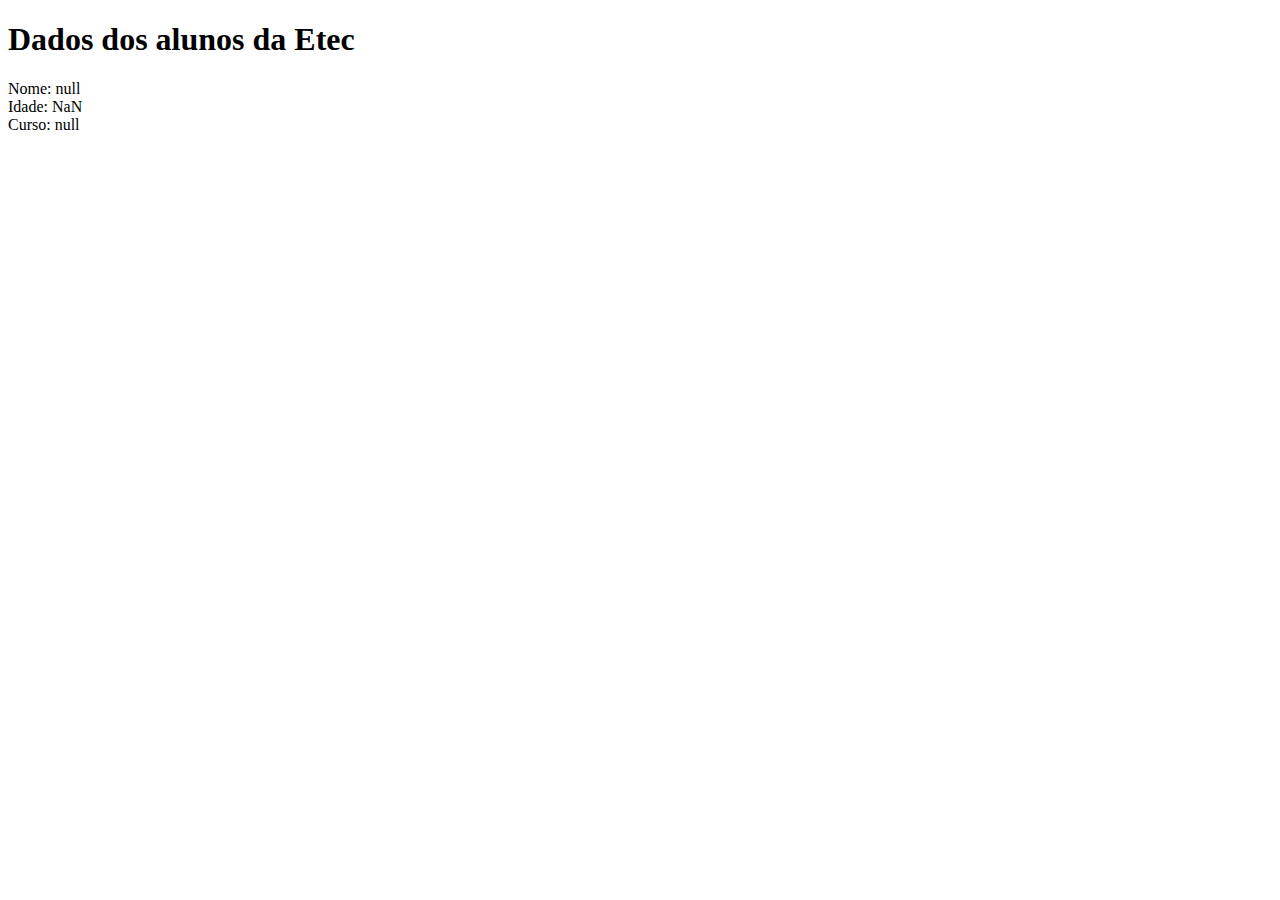
==== DeclaraçãoVariáveis/index.html @ 85a633ec "Add files via upload" ====
<!DOCTYPE html>
<html lang="pt-br">
<head>
    <meta charset="UTF-8">
    <meta http-equiv="X-UA-Compatible" content="IE=edge">
    <meta name="viewport" content="width=device-width, initial-scale=1.0">
    <title>Declaração de variáveis</title>
    <script src="var.js"></script>
</head>
<body>
    <h1>Dados dos alunos da Etec</h1>
    <script>
        document.write('Nome: ' + nome + "<br>")
        document.write('Idade: ' + idade + "<br>")
        document.write('Curso: ' + curso + "<br>")
    </script>
</body>
</html>
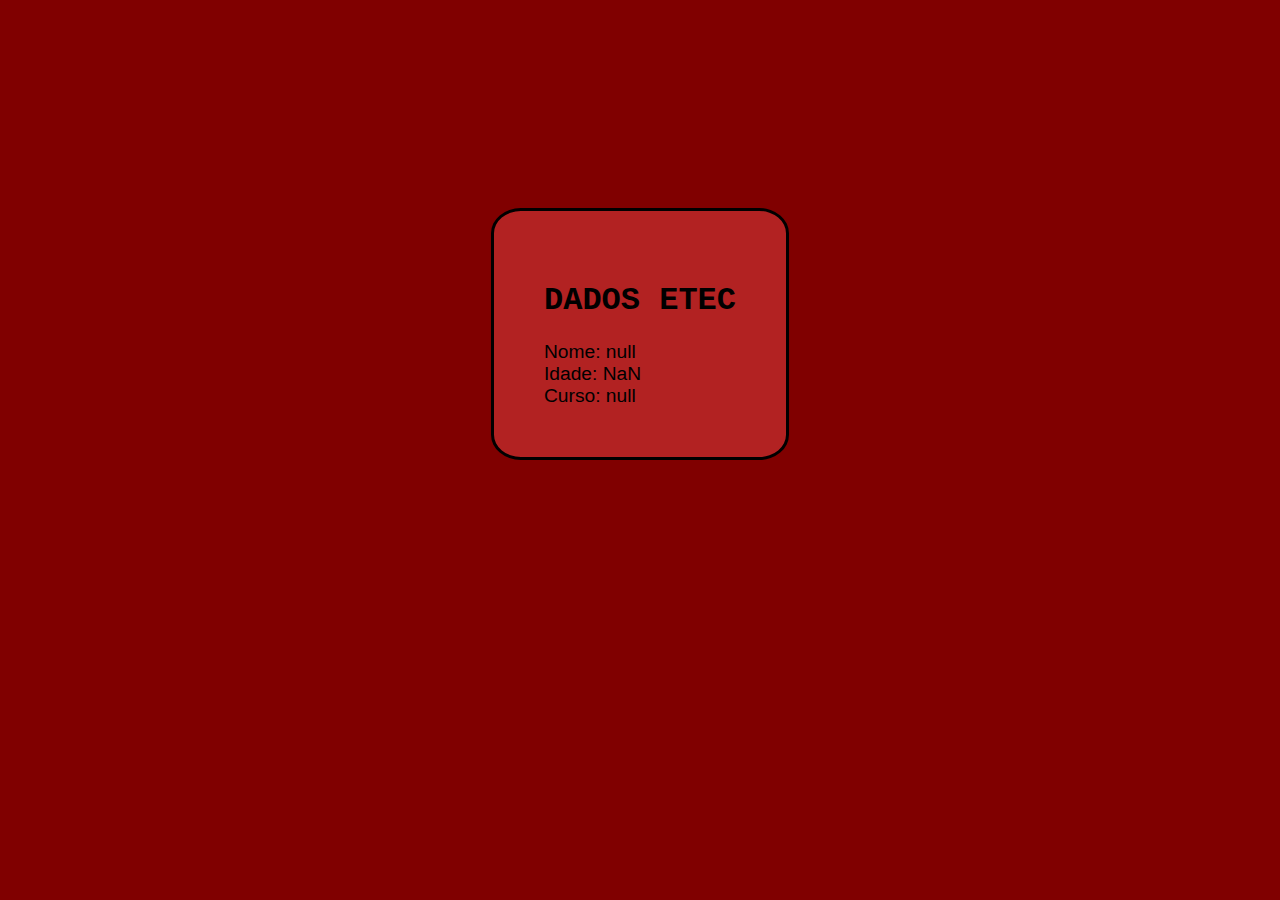
==== commit 1b71619a: "Add files via upload" ====
--- a/DeclaraçãoVariáveis/index.html
+++ b/DeclaraçãoVariáveis/index.html
@@ -5,14 +5,19 @@
     <meta http-equiv="X-UA-Compatible" content="IE=edge">
     <meta name="viewport" content="width=device-width, initial-scale=1.0">
     <title>Declaração de variáveis</title>
+    <link rel="stylesheet" href="css/estilo.css">
     <script src="var.js"></script>
 </head>
 <body>
-    <h1>Dados dos alunos da Etec</h1>
-    <script>
-        document.write('Nome: ' + nome + "<br>")
-        document.write('Idade: ' + idade + "<br>")
-        document.write('Curso: ' + curso + "<br>")
-    </script>
+    
+    <div class="fundo">
+        <h1>DADOS ETEC</h1>
+        <script>
+            document.write("<p>" + 'Nome: ' + nome + "</p>")
+            document.write("<p>" + 'Idade: ' + idade + "</p>")
+            document.write("<p>" + 'Curso: ' + curso + "</p>")
+        </script>
+    </div>
+    
 </body>
 </html>--- a/DeclaraçãoVariáveis/css/estilo.css
+++ b/DeclaraçãoVariáveis/css/estilo.css
@@ -0,0 +1,23 @@
+body{
+    background-color:#800000;
+    display: flex;
+    justify-content: center;
+    align-items: center;
+}
+.fundo{
+    background-color: #B22222;
+    border-radius: 10%;
+    border: solid 3px;
+    border-color: black;
+    padding: 50px;
+    margin-top: 200px;
+}
+h1{
+    font-family: 'Courier New', Courier, monospace;
+    text-align: center;
+}
+p{
+    margin: 0;
+    font-size: 1.2em;
+    font-family: 'Trebuchet MS', 'Lucida Sans Unicode', 'Lucida Grande', 'Lucida Sans', Arial, sans-serif;
+}